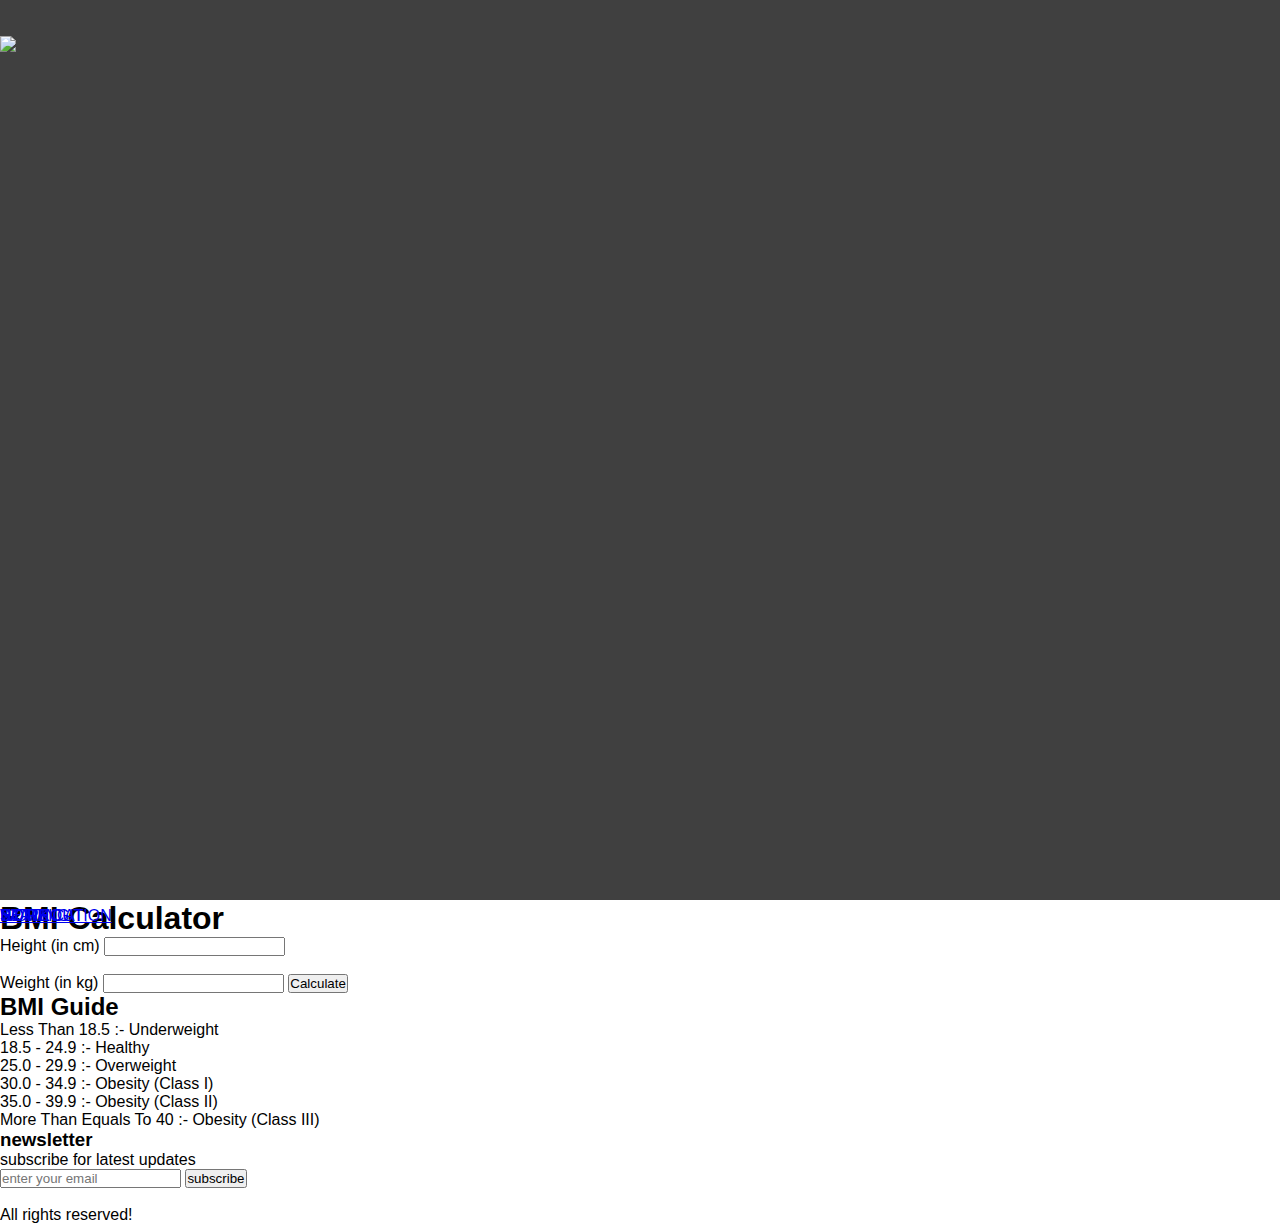
==== index.html @ 50d20cf7 "script" ====
<!DOCTYPE html>
<html lang="en">

  <head>

    <meta charset="UTF-8">
    <meta http-equiv="X-UA-Compatible" content="IE=edge">
    <meta name="viewport" content="width=device-width, initial-scale=1.0">
    <title>FITNESS ONE ON ONE</title>
    <link rel="stylesheet" href="style.css">

  </head>

  <body>

    <div class="header">

      <div class="navbar">
        <img src="logo.png" class="logo">
        <ul>
          <li><a href="#">HOME</a></li>
          <li><a href="#">WORKOUT</a></li>
          <li><a href="#">STATE</a></li>
          <li><a href="#">NOTIFICATION</a></li>
          <li><a href="#">SETTING</a></li>
        </ul>

      </div>

    </div>

    <div id="container">
      <h1>BMI Calculator</h1>
      Height (in cm)
      <input type="text" id="cm"><br /><br>
      Weight (in kg)
      <input type="text" id="kg">
      <button id="calculate">Calculate</button>
      <div id="result"></div>


      <div id="guide">
        <h2>BMI Guide</h2>
        <p>Less Than 18.5 :- Underweight</p>
        <p>18.5 - 24.9 :- Healthy</p>
        <p>25.0 - 29.9 :- Overweight</p>
        <p>30.0 - 34.9 :- Obesity (Class I)</p>
        <p>35.0 - 39.9 :- Obesity (Class II)</p>
        <p>More Than Equals To 40 :- Obesity (Class III)</p>
      </div>
    </div>

    <section>

      <div class="box">
        <h3>newsletter</h3>
        <p>subscribe for latest updates</p>
        <form action="">
          <input type="email" name="" class="email" placeholder="enter your email" id="">
          <input type="submit" value="subscribe" class="btn">
        </form>
      </div>


      <br>
      <div class="credit">All rights reserved! </div>
      </section>
      </body>
      </html>
---- style.css ----
* {
    margin: 0;
    padding: 0;
    font-family: Arial, Helvetica, sans-serif;
  }
  
  .header {
    width: 100%;
    height: 100vh;
    background-image: linear-gradient(rgba(0, 0, 0, 0.75), rgba(0, 0, 0, 0.75));
    url(images/image2.jpg);
    background-size: cover;
    background-position: center;
  }
  
  .navbar {
    width: 85;
    margin: auto;
    padding: 35px 0;
    display: flex;
    align-items: center;
    justify-content: space-between;
  }
  
  .logo {
    width: 120px;
    cursor: pointer;
  }
  
  .navbar ul li {
    list-style: none;
    display: inline-block;
    margin: 0 20px;
  }
  
  .navbar ul li a {
    content: '';
    height: 3px;
    width: 0;
    background: ;
    position: absolute;
    left: 0;
    bottom: -10px;
    transition: 0,5s;
  }
  
  .navbar ul li:hover::after{
      width: 100%;
  }
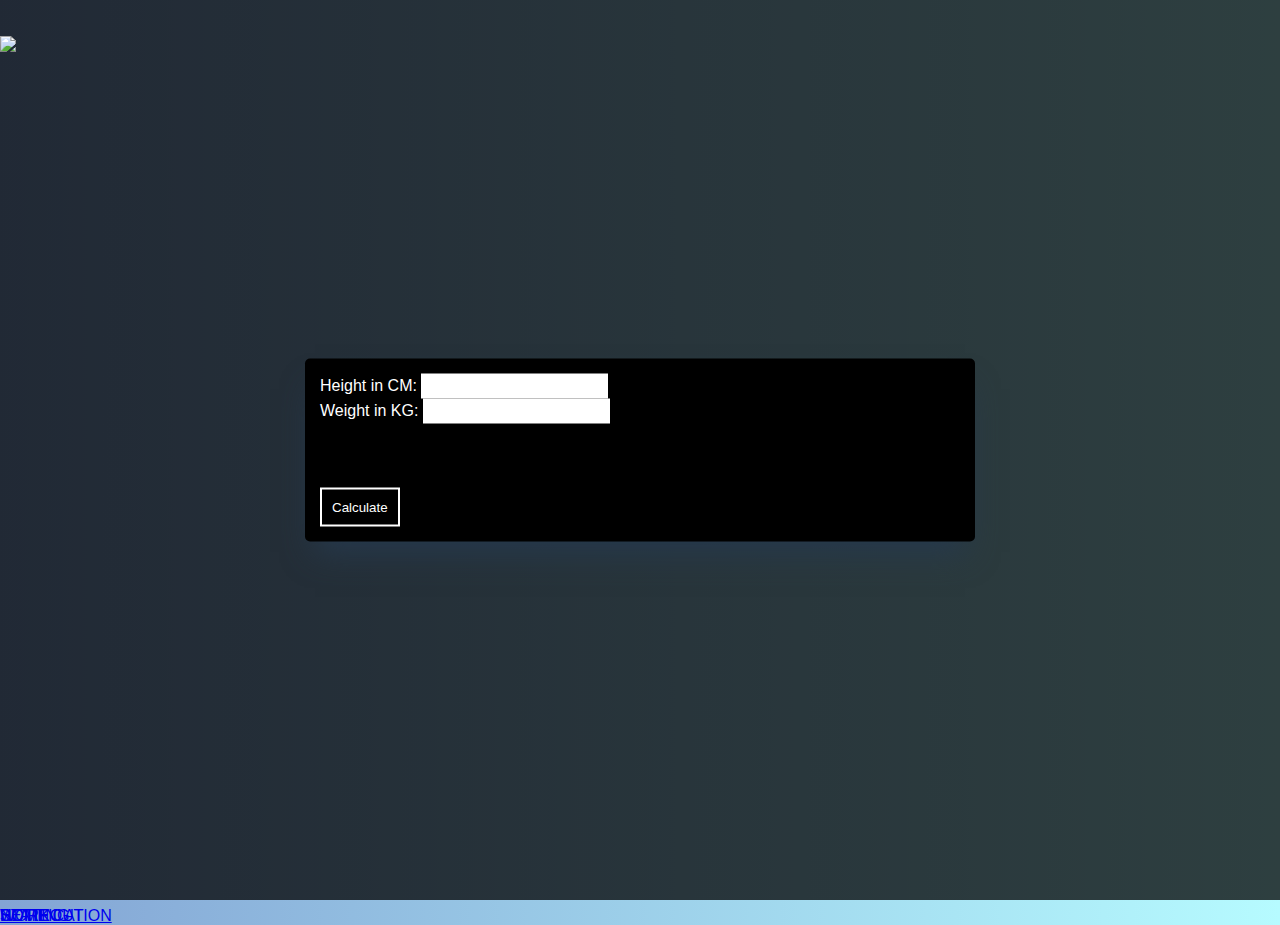
==== commit 44e14485: "script" ====
--- a/index.html
+++ b/index.html
@@ -6,9 +6,93 @@
     <meta charset="UTF-8">
     <meta http-equiv="X-UA-Compatible" content="IE=edge">
     <meta name="viewport" content="width=device-width, initial-scale=1.0">
+    <style>
+      * {
+    margin: 0;
+    padding: 0;
+    font-family: Arial, Helvetica, sans-serif;
+  }
+
+  .header {
+    width: 100%;
+    height: 100vh;
+    background-image: linear-gradient(rgba(0, 0, 0, 0.75), rgba(0, 0, 0, 0.75)); url(images/image2.png);
+    background-size: cover;
+    background-position: center;
+  }
+  
+  .navbar {
+    width: 85;
+    margin: auto;
+    padding: 35px 0;
+    display: flex;
+    align-items: center;
+    justify-content: space-between;
+  }
+  
+  .logo {
+    width: 120px;
+    cursor: pointer;
+  }
+  
+  .navbar ul li {
+    list-style: none;
+    display: inline-block;
+    margin: 0 20px;
+  }
+  
+  .navbar ul li a {
+    content: '';
+    height: 3px;
+    width: 0;
+    background: ;
+    position: absolute;
+    left: 0;
+    bottom: -10px;
+    transition: 0,5s;
+  }
+  
+  .navbar ul li:hover::after{
+      width: 100%;
+  }
+
+  body{
+    color: white;
+    font-family: Arial, Helvetica, sans-serif;
+    background: linear-gradient(to right, #83a4d4, #b6fbff);
+}
+span{
+    color: red;
+}
+.wrapper{
+    position: absolute;
+    top: 50%;
+    left: 50%;
+    transform:translate(-50%, -50%);
+    padding: 15px;
+    width: 50%;
+    background: black;
+    border-radius: 5px;
+    box-shadow: rgb(38, 57, 77) 0px 20px 30px -10px;
+}
+input{
+    outline: none;
+    border: none;
+    padding: 5px;
+}
+button{
+    color: white;
+    padding: 10px;
+    border: 2px solid white;
+    background: black;
+    display: block;
+    margin-top: 10%;
+    cursor: pointer;
+}
+    </style>
+
     <title>FITNESS ONE ON ONE</title>
-    <link rel="stylesheet" href="style.css">
-
+    <script src="script.js" defer></script>
   </head>
 
   <body>
@@ -16,7 +100,7 @@
     <div class="header">
 
       <div class="navbar">
-        <img src="logo.png" class="logo">
+        <img src="images/logo.png" class="logo">
         <ul>
           <li><a href="#">HOME</a></li>
           <li><a href="#">WORKOUT</a></li>
@@ -25,45 +109,18 @@
           <li><a href="#">SETTING</a></li>
         </ul>
 
-      </div>
-
-    </div>
-
-    <div id="container">
-      <h1>BMI Calculator</h1>
-      Height (in cm)
-      <input type="text" id="cm"><br /><br>
-      Weight (in kg)
-      <input type="text" id="kg">
-      <button id="calculate">Calculate</button>
-      <div id="result"></div>
-
-
-      <div id="guide">
-        <h2>BMI Guide</h2>
-        <p>Less Than 18.5 :- Underweight</p>
-        <p>18.5 - 24.9 :- Healthy</p>
-        <p>25.0 - 29.9 :- Overweight</p>
-        <p>30.0 - 34.9 :- Obesity (Class I)</p>
-        <p>35.0 - 39.9 :- Obesity (Class II)</p>
-        <p>More Than Equals To 40 :- Obesity (Class III)</p>
+        <div class="wrapper">
+          <p>Height in CM:
+              <input type="text" id="height"><br><span id="height_error"></span>
+          </p>
+  
+          <p>Weight in KG:
+              <input type="text" id="weight"><br><span id="weight_error"></span>
+          </p>
+  
+          <button id="btn">Calculate</button>
+          <p id="output"></p>
       </div>
     </div>
-
-    <section>
-
-      <div class="box">
-        <h3>newsletter</h3>
-        <p>subscribe for latest updates</p>
-        <form action="">
-          <input type="email" name="" class="email" placeholder="enter your email" id="">
-          <input type="submit" value="subscribe" class="btn">
-        </form>
-      </div>
-
-
-      <br>
-      <div class="credit">All rights reserved! </div>
-      </section>
       </body>
       </html>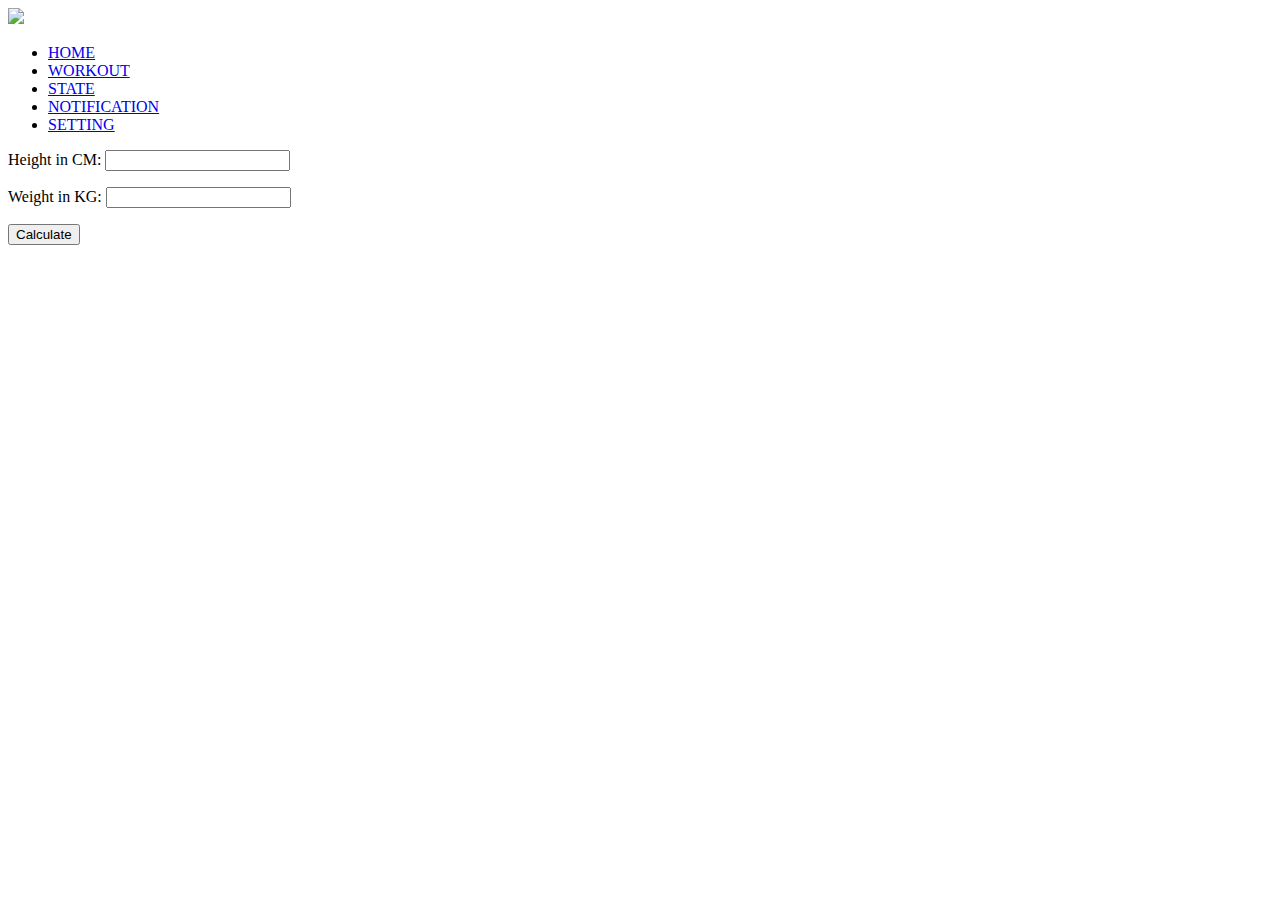
==== commit f0fd53da: "images" ====
--- a/index.html
+++ b/index.html
@@ -7,88 +7,7 @@
     <meta http-equiv="X-UA-Compatible" content="IE=edge">
     <meta name="viewport" content="width=device-width, initial-scale=1.0">
     <style>
-      * {
-    margin: 0;
-    padding: 0;
-    font-family: Arial, Helvetica, sans-serif;
-  }
-
-  .header {
-    width: 100%;
-    height: 100vh;
-    background-image: linear-gradient(rgba(0, 0, 0, 0.75), rgba(0, 0, 0, 0.75)); url(images/image2.png);
-    background-size: cover;
-    background-position: center;
-  }
-  
-  .navbar {
-    width: 85;
-    margin: auto;
-    padding: 35px 0;
-    display: flex;
-    align-items: center;
-    justify-content: space-between;
-  }
-  
-  .logo {
-    width: 120px;
-    cursor: pointer;
-  }
-  
-  .navbar ul li {
-    list-style: none;
-    display: inline-block;
-    margin: 0 20px;
-  }
-  
-  .navbar ul li a {
-    content: '';
-    height: 3px;
-    width: 0;
-    background: ;
-    position: absolute;
-    left: 0;
-    bottom: -10px;
-    transition: 0,5s;
-  }
-  
-  .navbar ul li:hover::after{
-      width: 100%;
-  }
-
-  body{
-    color: white;
-    font-family: Arial, Helvetica, sans-serif;
-    background: linear-gradient(to right, #83a4d4, #b6fbff);
-}
-span{
-    color: red;
-}
-.wrapper{
-    position: absolute;
-    top: 50%;
-    left: 50%;
-    transform:translate(-50%, -50%);
-    padding: 15px;
-    width: 50%;
-    background: black;
-    border-radius: 5px;
-    box-shadow: rgb(38, 57, 77) 0px 20px 30px -10px;
-}
-input{
-    outline: none;
-    border: none;
-    padding: 5px;
-}
-button{
-    color: white;
-    padding: 10px;
-    border: 2px solid white;
-    background: black;
-    display: block;
-    margin-top: 10%;
-    cursor: pointer;
-}
+     
     </style>
 
     <title>FITNESS ONE ON ONE</title>
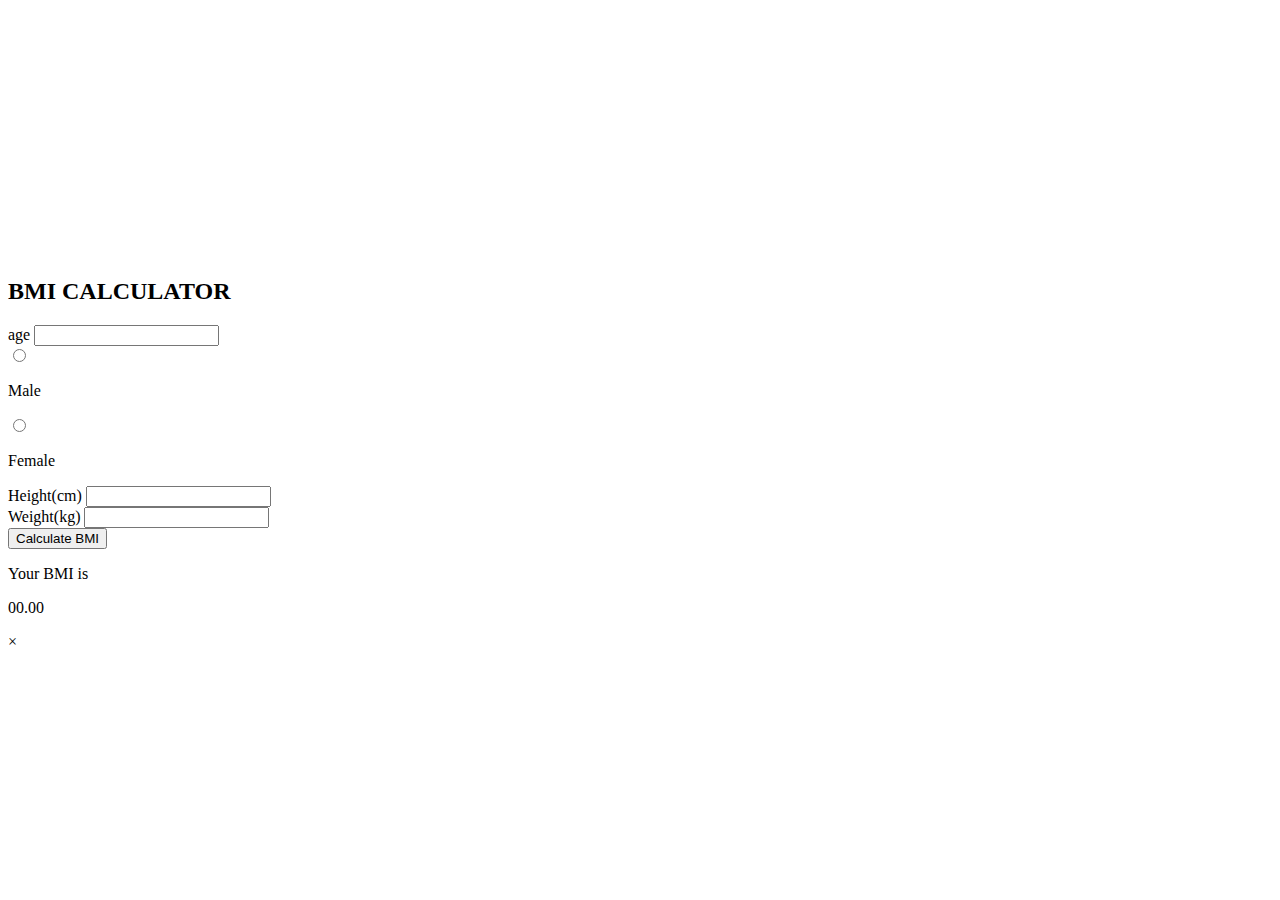
==== commit 1019a586: "final project" ====
--- a/index.html
+++ b/index.html
@@ -7,39 +7,147 @@
     <meta http-equiv="X-UA-Compatible" content="IE=edge">
     <meta name="viewport" content="width=device-width, initial-scale=1.0">
     <style>
-     
+body
+      {
+        background-image: url(https://th.bing.com/th/id/OIP.I7d2smOUfay7aOFMH_PdAgHaFj?w=251&h=188&c=7&r=0&o=5&dpr=1.5&pid=1.7);
+        background-attachment: fixed;
+        background-repeat: no-repeat;
+        background-size: cover;
+      }
+
+      .header p {
+
+        font-size: xx-large;
+        font-weight: bolder;
+        color: #fff;
+      }
+
+      .navbar{
+
+        width: 85;
+        margin: auto;
+        display: flex;
+        padding: 35px 0;
+        align-items: center;
+        justify-content: center;
+      }
+
+      .navbar ul li {
+        list-style: none;
+        display: inline-block;
+        margin: 0 20px;
+      }
+
+      .navbar ul li a {
+
+        color: #fff;
+        font-size: small;
+        font-weight: bold;
+        content: 0;
+        height: 3px;
+        background: ;
+        position: relative;
+        top: -100px;
+        transition: 0,5s;
+      }
+
+      .navbar ul li:hover::after {
+
+        width: 100%;
+      }
     </style>
-
     <title>FITNESS ONE ON ONE</title>
-    <script src="script.js" defer></script>
   </head>
 
   <body>
+    <!-- header section of our code  -->
 
-    <div class="header">
+    <!-- links and logo will be found here-->
 
+    <div class="header"> 
+      <p>FITNESS ONE<br> ON ONE</p>
       <div class="navbar">
-        <img src="images/logo.png" class="logo">
+        
         <ul>
-          <li><a href="#">HOME</a></li>
-          <li><a href="#">WORKOUT</a></li>
+          <li><a class="active" href="index.html">HOME</a></li>
+          <li><a href="workout.html">WORKOUT</a></li>
           <li><a href="#">STATE</a></li>
           <li><a href="#">NOTIFICATION</a></li>
           <li><a href="#">SETTING</a></li>
         </ul>
-
-        <div class="wrapper">
-          <p>Height in CM:
-              <input type="text" id="height"><br><span id="height_error"></span>
-          </p>
-  
-          <p>Weight in KG:
-              <input type="text" id="weight"><br><span id="weight_error"></span>
-          </p>
-  
-          <button id="btn">Calculate</button>
-          <p id="output"></p>
       </div>
     </div>
-      </body>
-      </html>+
+    <!-- this is the body of page-->
+
+    <!-- this is where you will find the BMI-->
+
+    <div class="container">
+      <div class="box">
+        <h2>BMI CALCULATOR</h2>
+      <div class="content">
+
+        <div class="input">
+          <label for="height">age</label>
+          <input type="text" class="text input" id="age" autocomplete="off" required>
+        </div>
+
+        <div class="gender">
+
+          <label class="container">
+            <input type="radio" name="radio" id="m"><p class="text">Male</p>
+            <span class="checkmark"></span>
+          </label>
+
+          <label class="container">
+            <input type="radio" name="radio" id="f"><p class="text">Female</p>
+            <span class="checkmark"></span>
+          </label>
+
+        </div>
+
+      </div>
+
+      <div class="containerHW">
+      <div class="inputH">
+        <label for="height">Height(cm)</label>
+        <input type="number" id="height" required>
+      </div>
+
+      <div class="inputW">
+        <label for="weight">Weight(kg)</label>
+        <input type="number" id="weight" required>
+      </div>
+    </div>
+
+      <button class="calculate" id="submit" onclick="calculate();">Calculate BMI</button>
+    </div>
+    <div class="result">
+      <p>Your BMI is</p>
+      <div id="result">00.00</div>
+      <p class="comment"></p>
+    </div>
+  
+
+
+  </div>
+</div>
+
+<!-- The Modal -->
+<div id="myModal" class="modal">
+<!-- Modal content -->
+<div class="modal-content">
+<span class="close">&times;</span>
+<p id="modalText"></p>
+</div></div>
+
+
+
+
+<script src="script.js"></script>
+
+      </div>
+      </div>
+    </div>
+  </body>
+</html>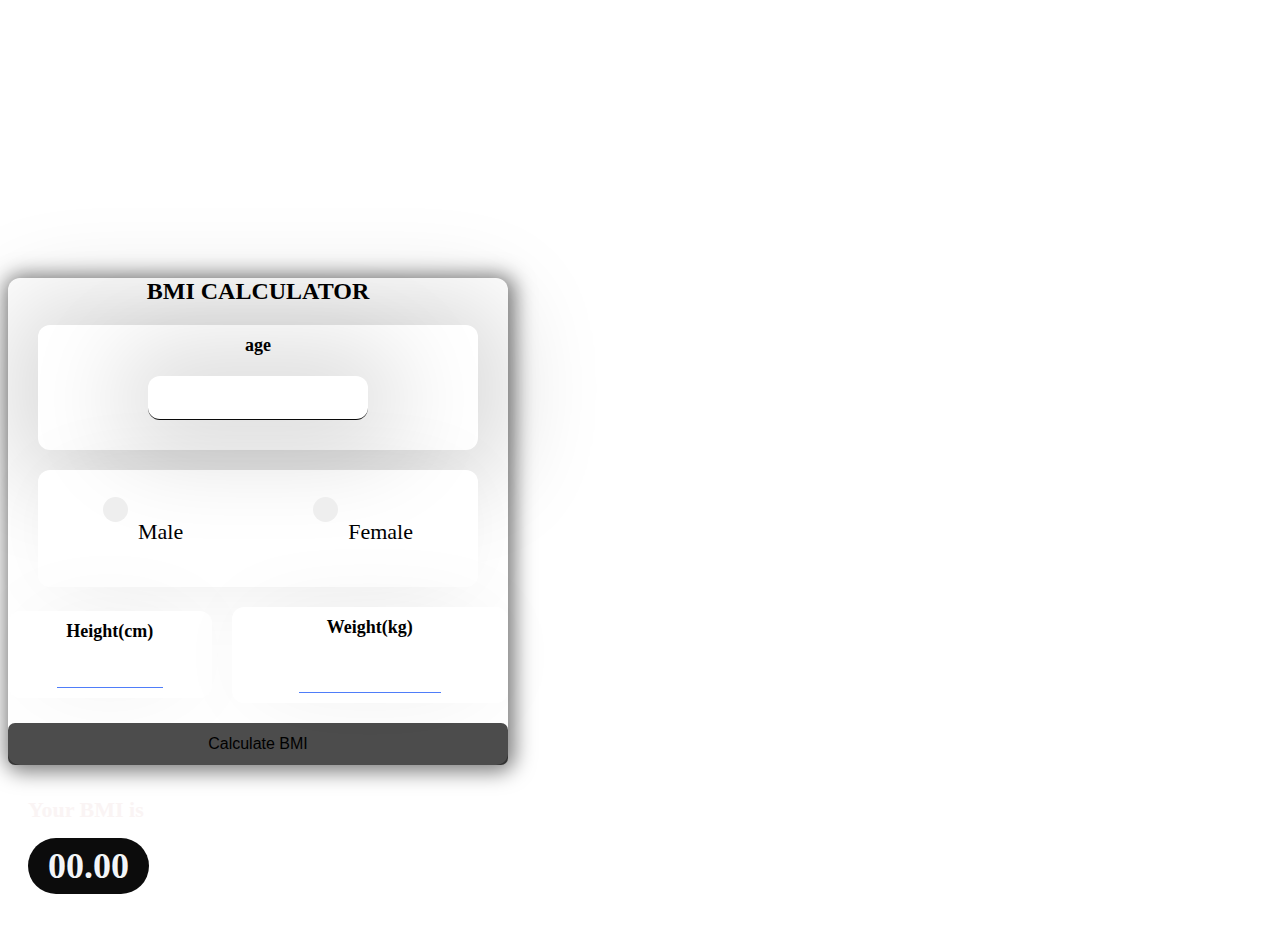
==== commit 4807c00a: "final project" ====
--- a/index.html
+++ b/index.html
@@ -7,55 +7,15 @@
     <meta http-equiv="X-UA-Compatible" content="IE=edge">
     <meta name="viewport" content="width=device-width, initial-scale=1.0">
     <style>
-body
-      {
+      body {
+        
         background-image: url(https://th.bing.com/th/id/OIP.I7d2smOUfay7aOFMH_PdAgHaFj?w=251&h=188&c=7&r=0&o=5&dpr=1.5&pid=1.7);
         background-attachment: fixed;
         background-repeat: no-repeat;
         background-size: cover;
       }
-
-      .header p {
-
-        font-size: xx-large;
-        font-weight: bolder;
-        color: #fff;
-      }
-
-      .navbar{
-
-        width: 85;
-        margin: auto;
-        display: flex;
-        padding: 35px 0;
-        align-items: center;
-        justify-content: center;
-      }
-
-      .navbar ul li {
-        list-style: none;
-        display: inline-block;
-        margin: 0 20px;
-      }
-
-      .navbar ul li a {
-
-        color: #fff;
-        font-size: small;
-        font-weight: bold;
-        content: 0;
-        height: 3px;
-        background: ;
-        position: relative;
-        top: -100px;
-        transition: 0,5s;
-      }
-
-      .navbar ul li:hover::after {
-
-        width: 100%;
-      }
     </style>
+    <link rel="stylesheet"  href="style.css">
     <title>FITNESS ONE ON ONE</title>
   </head>
 
@@ -133,17 +93,12 @@
   </div>
 </div>
 
-<!-- The Modal -->
 <div id="myModal" class="modal">
 <!-- Modal content -->
 <div class="modal-content">
 <span class="close">&times;</span>
 <p id="modalText"></p>
 </div></div>
-
-
-
-
 <script src="script.js"></script>
 
       </div>
--- a/style.css
+++ b/style.css
@@ -0,0 +1,399 @@
+.header p {
+
+    font-size: xx-large;
+    font-weight: bolder;
+    color: #fff;
+  }
+
+  .navbar{
+
+    width: 85;
+    margin: auto;
+    display: flex;
+    padding: 35px 0;
+    align-items: center;
+    justify-content: center;
+  }
+
+  .navbar ul li {
+    list-style: none;
+    display: inline-block;
+    margin: 0 20px;
+  }
+
+  .navbar ul li a {
+
+    color: #fff;
+    font-size: small;
+    font-weight: bold;
+    content: 0;
+    height: 3px;
+    background: ;
+    position: relative;
+    top: -100px;
+    transition: 0,5s;
+  }
+
+  .navbar ul li:hover::after {
+
+    width: 100%;
+  }
+
+  /* 
+.container {
+min-width: 250px;
+} */
+
+.box {
+width: 500px;
+background: #fff;
+border-radius: 12px;
+text-align: center;
+box-shadow: 2px 2px 20px 5px rgba(0,0,0,0.5);
+
+}
+
+
+h1 {
+color: rgb(0, 0, 0, 0.7);
+font-weight: bold;
+font-size: 36px;
+padding: 30px 0;
+
+}
+
+
+
+.content {
+    padding: 0 30px;
+    
+}
+
+.input {
+    background: #fff;
+    box-shadow: 1px 1px 95px 30px rgba(0, 0, 0, 0.15);
+    border-radius: 12px;
+    padding: 10px 0;
+    margin-bottom: 20px;
+}
+
+
+.input label {
+    display: block;
+    font-size: 18px;
+    font-weight: 600;
+    color: #000;
+    margin-bottom: 20px;
+}
+.input input {
+    outline: none;
+    border: none;
+    border-bottom: 1px solid #090909;
+    width: 50%;
+    text-align: center;
+    font-size: 20px;
+    font-family: "Nunito", sans-serif;
+}
+
+
+
+.inputW {
+    background: #fff;
+    box-shadow: 0px 0px 95px -30px rgba(0, 0, 0, 0.15);
+    border-radius: 12px;
+    padding: 10px 0;
+    margin-bottom: 20px;
+}
+
+
+.inputW label {
+    display: block;
+    font-size: 18px;
+    font-weight: 600;
+    color: #000;
+    margin-bottom: 20px;
+}
+.inputW input {
+    outline: none;
+    border: none;
+    border-bottom: 1px solid #4f7df9;
+    width: 50%;
+    text-align: center;
+    font-size: 28px;
+    font-family: "Nunito", sans-serif;
+}
+
+.inputH {
+    background: #fff;
+    box-shadow: 0px 0px 95px -30px rgba(0, 0, 0, 0.15);
+    border-radius: 12px;
+    padding: 10px 0;
+    margin-bottom: 20px;
+    margin-right: 20px;
+}
+
+
+.inputH label {
+    display: block;
+    font-size: 18px;
+    font-weight: 600;
+    color: #000;
+    margin-bottom: 20px;
+}
+.inputH input {
+    outline: none;
+    border: none;
+    border-bottom: 1px solid #4f7df9;
+    width: 50%;
+    text-align: center;
+    font-size: 20px;
+    font-family: "Nunito", sans-serif;
+}
+
+
+button.calculate {
+cursor: pointer;
+font-family: "Nunito", sans-serif;
+color: rgb(0, 0, 0);
+background: rgb(0, 0, 0, 0.7);
+font-size: 16px;
+border-radius: 7px;
+padding: 12px 0;
+width: 100%;
+outline: none;
+border: none;
+transition: all 0.5s;
+}
+button.calculate:hover {
+background: #000208;
+}
+
+
+
+.result {
+padding: 10px 20px;
+}
+.result p {
+font-weight: 600;
+font-size: 22px;
+color: rgb(250, 244, 244);
+margin-bottom: 15px;
+}
+.result #result {
+font-size: 36px;
+font-weight: 900;
+color: #f3f5f8;
+background-color: #0c0c0c;
+display: inline-block;
+padding: 7px 20px;
+border-radius: 55px;
+margin-bottom: 25px;
+}
+#comment {
+color: #4f7df9;
+font-weight: 800;
+}
+
+.comment {
+display: none;
+border: dashed 1px;
+border-radius: 7px;
+padding: 5px;
+}
+
+.footer {
+display: flex;
+justify-content: start;
+align-items: center;
+padding: 10px 15px
+}
+
+.footer-text {
+text-decoration: none;
+color: rgba(40, 40, 40, 0.8);
+font-family: 'Poppins', sans-serif;
+font-weight: 200;
+font-size: 14px;
+transition: all 0.5;
+}
+
+.footer-text:hover {
+color: rgba(40, 40, 40, 1);
+}
+
+.gender {
+display: flex;
+justify-content: space-around;
+align-items: center;
+align-content: center;
+background: #fff;
+box-shadow: 0px 0px 95px -30px rgba(0, 0, 0, 0.15);
+border-radius: 12px;
+padding: 20px 0;
+margin-bottom: 20px;
+}
+
+/* Style for Radio */
+.gender .container {
+display: block;
+position: relative;
+padding-left: 35px;
+/* margin-bottom: 12px; */
+margin-top: 7px;
+cursor: pointer;
+font-size: 22px;
+-webkit-user-select: none;
+-moz-user-select: none;
+-ms-user-select: none;
+user-select: none;
+}
+
+/* Hide the browser's default radio button */
+.gender .container input {
+position: absolute;
+opacity: 0;
+cursor: pointer;
+}
+
+/* Create a custom radio button */
+.checkmark {
+position: absolute;
+top: 0;
+left: 0;
+height: 25px;
+width: 25px;
+background-color: #eee;
+border-radius: 50%;
+}
+
+/* On mouse-over, add a grey background color */
+.gender .container:hover input ~ .checkmark {
+background-color: #ccc;
+}
+
+/* When the radio button is checked, add a blue background */
+.gender .container input:checked ~ .checkmark {
+background-color: #0b0b0b;
+}
+
+/* Create the indicator (the dot/circle - hidden when not checked) */
+.checkmark:after {
+content: "";
+position: absolute;
+display: none;
+}
+
+/* Show the indicator (dot/circle) when checked */
+.gender .container input:checked ~ .checkmark:after {
+display: block;
+}
+
+/* Style the indicator (dot/circle) */
+.gender .container .checkmark:after {
+   top: 9px;
+  left: 9px;
+  width: 8px;
+  height: 8px;
+  border-radius: 50%;
+  background: white;
+}
+/* END Style for Radio */
+
+.containerHW {
+display: flex;
+justify-content: space-around;
+align-items: center;
+}
+
+
+
+
+
+/* The Modal (background) */
+.modal {
+display: none; /* Hidden by default */
+position: fixed; /* Stay in place */
+z-index: 1; /* Sit on top */
+padding-top: 100px; /* Location of the box */
+left: 0;
+top: 0;
+width: 100%; /* Full width */
+height: 100%; /* Full height */
+overflow: auto; /* Enable scroll if needed */
+
+}
+
+/* Modal Content */
+.modal-content {
+background-color: #fefefe;
+margin: auto;
+padding: 20px;
+border: 1px solid #888;
+width: 600px;
+border-radius: 10px;
+box-shadow: #393c76 -1px 2px 2px 1px;
+}
+
+#modalText {
+padding-top: 8px;
+padding-right: 5px;
+font-size: 18px;
+font-family: 'Poppins', sans-serif;
+color: rgb(24, 23, 23);
+}
+
+.modal-wrong {
+border: 2px solid red;
+}
+
+.modal-correct {
+border: 2px solid green;
+}
+
+/* The Close Button */
+.close {
+color: #aaaaaa;
+float: right;
+font-size: 28px;
+font-weight: bold;
+cursor: pointer;
+transition: all 0.3s;
+}
+
+.close:hover {
+color: #d41111; 
+}
+
+@media (max-width: 1000px){
+
+
+.box {
+    width: 340px;
+}
+
+
+
+
+.input label {
+
+    font-size: 14px;
+}
+
+.inputH label, .inputW label {
+    font-size: 12px;
+}
+
+
+.input input, .inputH input, .inputW input{
+    font-size: 24px;
+}
+
+
+.modal-content {
+
+  width: 380px;
+}
+
+
+
+}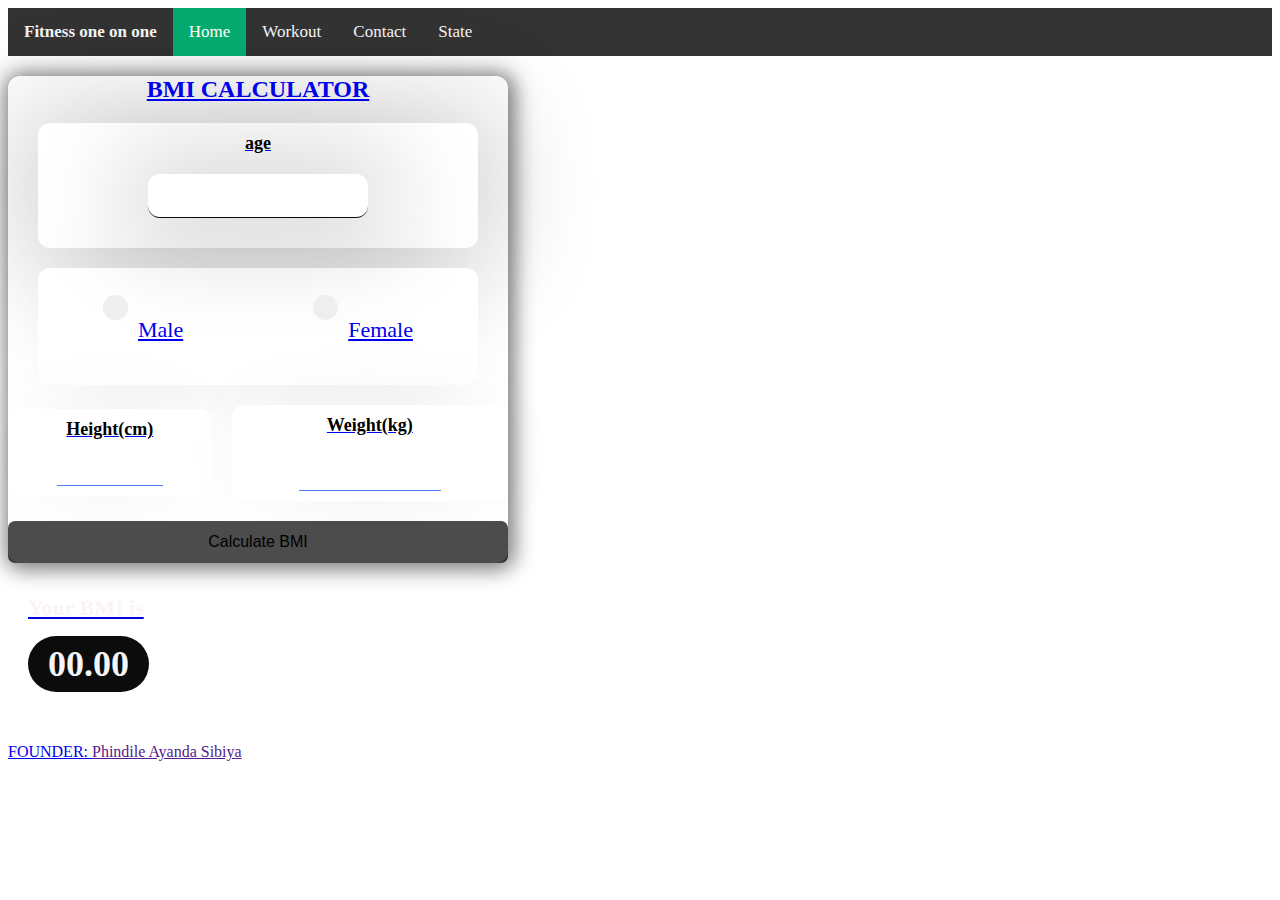
==== commit 6f62a16a: "capsule project" ====
--- a/index.html
+++ b/index.html
@@ -1,44 +1,43 @@
 <!DOCTYPE html>
-<html lang="en">
+<html>
+<head>
+<title>FITNESS ONE ON ONE</title>
+<meta charset="UTF-8">
+<meta name="viewport" content="width=device-width, initial-scale=1">
+<link rel="stylesheet" href="style.css">
+</head>
+<body>
 
-  <head>
+<header>
+<!-- Navbar (sit on top) -->
+<div class="header">
+  <div class="Navbar">
+    <div class="topnav">
+      <a><b>Fitness one on one</b></a>
+      <a class="active" href="#home">Home</a>
+      <a href="#workout">Workout</a>
+      <a href="#contact">Contact</a>
+      <a href="#state">State</a>
+      <a href="javascript:void(0);" class="icon" onclick="myFunction()">
+    </div>
+  </div>
 
-    <meta charset="UTF-8">
-    <meta http-equiv="X-UA-Compatible" content="IE=edge">
-    <meta name="viewport" content="width=device-width, initial-scale=1.0">
-    <style>
-      body {
-        
-        background-image: url(https://th.bing.com/th/id/OIP.I7d2smOUfay7aOFMH_PdAgHaFj?w=251&h=188&c=7&r=0&o=5&dpr=1.5&pid=1.7);
-        background-attachment: fixed;
-        background-repeat: no-repeat;
-        background-size: cover;
-      }
-    </style>
-    <link rel="stylesheet"  href="style.css">
-    <title>FITNESS ONE ON ONE</title>
-  </head>
+  <script>
+function myFunction() {
+  var x = document.getElementById("myTopnav");
+  if (x.className === "topnav") {
+    x.className += " responsive";
+  } else {
+    x.className = "topnav";
+  }
+}
+</script>
 
-  <body>
-    <!-- header section of our code  -->
+</div>
+</header>
 
-    <!-- links and logo will be found here-->
 
-    <div class="header"> 
-      <p>FITNESS ONE<br> ON ONE</p>
-      <div class="navbar">
-        
-        <ul>
-          <li><a class="active" href="index.html">HOME</a></li>
-          <li><a href="workout.html">WORKOUT</a></li>
-          <li><a href="#">STATE</a></li>
-          <li><a href="#">NOTIFICATION</a></li>
-          <li><a href="#">SETTING</a></li>
-        </ul>
-      </div>
-    </div>
-
-    <!-- this is the body of page-->
+ <!-- this is the body of page-->
 
     <!-- this is where you will find the BMI-->
 
@@ -99,10 +98,11 @@
 <span class="close">&times;</span>
 <p id="modalText"></p>
 </div></div>
-<script src="script.js"></script>
 
-      </div>
-      </div>
-    </div>
-  </body>
-</html>+<!-- Footer -->
+<footer class="w3-center w3-black w3-padding-16">
+  <p>FOUNDER: <a href="" title="W3.CSS" target="_blank" class="w3-hover-text-green">Phindile Ayanda Sibiya</a></p>
+</footer>
+
+</body>
+</html>  --- a/style.css
+++ b/style.css
@@ -1,45 +1,45 @@
-.header p {
-
-    font-size: xx-large;
-    font-weight: bolder;
-    color: #fff;
+body {
+        
+    background-image: url(https://th.bing.com/th/id/OIP.I7d2smOUfay7aOFMH_PdAgHaFj?w=251&h=188&c=7&r=0&o=5&dpr=1.5&pid=1.7);
+    background-attachment: fixed;
+    background-repeat: no-repeat;
+    background-size: cover;
   }
 
-  .navbar{
-
-    width: 85;
-    margin: auto;
-    display: flex;
-    padding: 35px 0;
-    align-items: center;
-    justify-content: center;
-  }
-
-  .navbar ul li {
-    list-style: none;
-    display: inline-block;
-    margin: 0 20px;
-  }
-
-  .navbar ul li a {
-
-    color: #fff;
-    font-size: small;
-    font-weight: bold;
-    content: 0;
-    height: 3px;
-    background: ;
-    position: relative;
-    top: -100px;
-    transition: 0,5s;
-  }
-
-  .navbar ul li:hover::after {
-
-    width: 100%;
-  }
-
-  /* 
+/* Add a black background color to the top navigation */
+.topnav {
+background-color: #333;
+overflow: hidden;
+}
+
+/* Style the links inside the navigation bar */
+.topnav a {
+float: left;
+color: #f2f2f2;
+text-align: center;
+padding: 14px 16px;
+text-decoration: none;
+font-size: 17px;
+}
+
+/* Change the color of links on hover */
+.topnav a:hover {
+background-color: #ddd;
+color: black;
+}
+
+/* Add a color to the active/current link */
+.topnav a.active {
+background-color: #04AA6D;
+color: white;
+}
+
+.navbar ul li:hover::after {
+
+width: 100%;
+}
+
+/* 
 .container {
 min-width: 250px;
 } */
@@ -65,89 +65,89 @@
 
 
 .content {
-    padding: 0 30px;
-    
+padding: 0 30px;
+
 }
 
 .input {
-    background: #fff;
-    box-shadow: 1px 1px 95px 30px rgba(0, 0, 0, 0.15);
-    border-radius: 12px;
-    padding: 10px 0;
-    margin-bottom: 20px;
+background: #fff;
+box-shadow: 1px 1px 95px 30px rgba(0, 0, 0, 0.15);
+border-radius: 12px;
+padding: 10px 0;
+margin-bottom: 20px;
 }
 
 
 .input label {
-    display: block;
-    font-size: 18px;
-    font-weight: 600;
-    color: #000;
-    margin-bottom: 20px;
+display: block;
+font-size: 18px;
+font-weight: 600;
+color: #000;
+margin-bottom: 20px;
 }
 .input input {
-    outline: none;
-    border: none;
-    border-bottom: 1px solid #090909;
-    width: 50%;
-    text-align: center;
-    font-size: 20px;
-    font-family: "Nunito", sans-serif;
+outline: none;
+border: none;
+border-bottom: 1px solid #090909;
+width: 50%;
+text-align: center;
+font-size: 20px;
+font-family: "Nunito", sans-serif;
 }
 
 
 
 .inputW {
-    background: #fff;
-    box-shadow: 0px 0px 95px -30px rgba(0, 0, 0, 0.15);
-    border-radius: 12px;
-    padding: 10px 0;
-    margin-bottom: 20px;
+background: #fff;
+box-shadow: 0px 0px 95px -30px rgba(0, 0, 0, 0.15);
+border-radius: 12px;
+padding: 10px 0;
+margin-bottom: 20px;
 }
 
 
 .inputW label {
-    display: block;
-    font-size: 18px;
-    font-weight: 600;
-    color: #000;
-    margin-bottom: 20px;
+display: block;
+font-size: 18px;
+font-weight: 600;
+color: #000;
+margin-bottom: 20px;
 }
 .inputW input {
-    outline: none;
-    border: none;
-    border-bottom: 1px solid #4f7df9;
-    width: 50%;
-    text-align: center;
-    font-size: 28px;
-    font-family: "Nunito", sans-serif;
+outline: none;
+border: none;
+border-bottom: 1px solid #4f7df9;
+width: 50%;
+text-align: center;
+font-size: 28px;
+font-family: "Nunito", sans-serif;
 }
 
 .inputH {
-    background: #fff;
-    box-shadow: 0px 0px 95px -30px rgba(0, 0, 0, 0.15);
-    border-radius: 12px;
-    padding: 10px 0;
-    margin-bottom: 20px;
-    margin-right: 20px;
+background: #fff;
+box-shadow: 0px 0px 95px -30px rgba(0, 0, 0, 0.15);
+border-radius: 12px;
+padding: 10px 0;
+margin-bottom: 20px;
+margin-right: 20px;
 }
 
 
 .inputH label {
-    display: block;
-    font-size: 18px;
-    font-weight: 600;
-    color: #000;
-    margin-bottom: 20px;
+display: block;
+font-size: 18px;
+font-weight: 600;
+color: #000;
+margin-bottom: 20px;
 }
 .inputH input {
-    outline: none;
-    border: none;
-    border-bottom: 1px solid #4f7df9;
-    width: 50%;
-    text-align: center;
-    font-size: 20px;
-    font-family: "Nunito", sans-serif;
+outline: none;
+border: none;
+border-bottom: 1px solid #4f7df9;
+width: 50%;
+text-align: center;
+font-size: 20px;
+font-family: "Nunito", sans-serif;
 }
 
 
@@ -290,12 +290,12 @@
 
 /* Style the indicator (dot/circle) */
 .gender .container .checkmark:after {
-   top: 9px;
-  left: 9px;
-  width: 8px;
-  height: 8px;
-  border-radius: 50%;
-  background: white;
+top: 9px;
+left: 9px;
+width: 8px;
+height: 8px;
+border-radius: 50%;
+background: white;
 }
 /* END Style for Radio */
 
@@ -347,7 +347,7 @@
 }
 
 .modal-correct {
-border: 2px solid green;
+border: 2px solid blue;
 }
 
 /* The Close Button */
@@ -368,7 +368,7 @@
 
 
 .box {
-    width: 340px;
+width: 340px;
 }
 
 
@@ -376,22 +376,22 @@
 
 .input label {
 
-    font-size: 14px;
+font-size: 14px;
 }
 
 .inputH label, .inputW label {
-    font-size: 12px;
+font-size: 12px;
 }
 
 
 .input input, .inputH input, .inputW input{
-    font-size: 24px;
+font-size: 24px;
 }
 
 
 .modal-content {
 
-  width: 380px;
+width: 380px;
 }
 
 
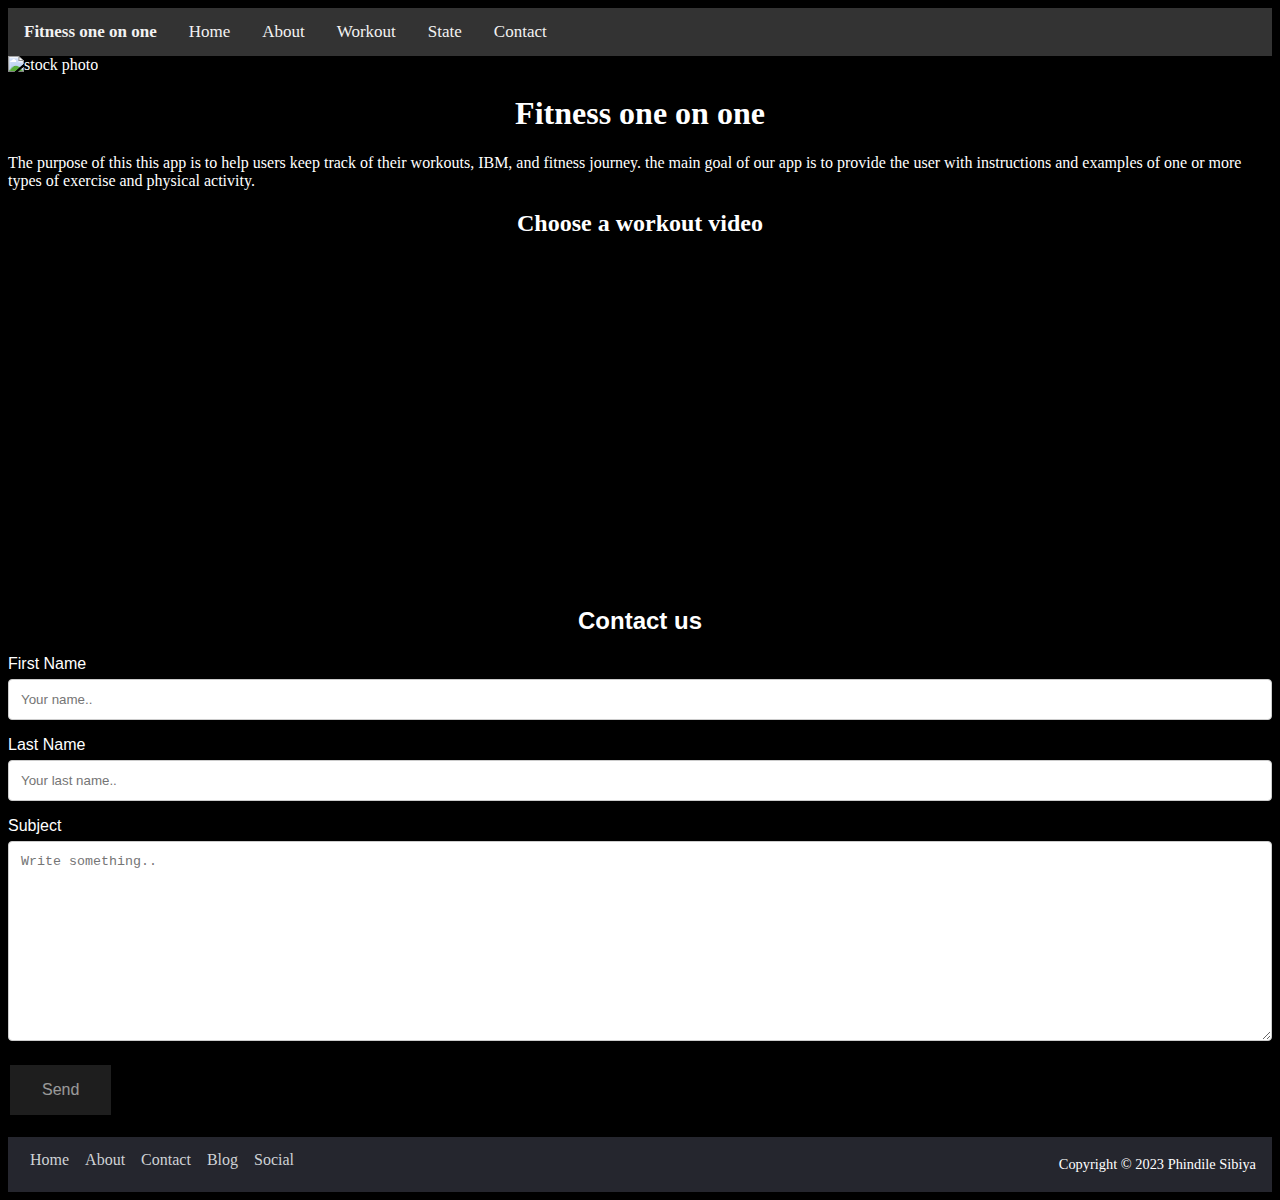
==== commit 79d6187f: "final project" ====
--- a/index.html
+++ b/index.html
@@ -1,108 +1,103 @@
 <!DOCTYPE html>
 <html>
-<head>
-<title>FITNESS ONE ON ONE</title>
-<meta charset="UTF-8">
-<meta name="viewport" content="width=device-width, initial-scale=1">
-<link rel="stylesheet" href="style.css">
-</head>
-<body>
+  <head>
+    <meta charset="UTF-8">
+    <meta name="viewpoint" content="width=device-width, initial-scale=1">
+    <title>Fitness one on one</title>
+    <link rel="stylesheet" href="style.css">
+  </head>
+  <body>
+    <header>
+      <!-- This is were the header goes -->
 
-<header>
-<!-- Navbar (sit on top) -->
-<div class="header">
-  <div class="Navbar">
-    <div class="topnav">
+      <!-- Navigation bar -->
+
+      <div class="navbar">
+      <div class="topnav">
       <a><b>Fitness one on one</b></a>
-      <a class="active" href="#home">Home</a>
+      <a href="#home">Home</a>
+      <a href="#about">About</a>
       <a href="#workout">Workout</a>
+      <a href="#state">State</a>
       <a href="#contact">Contact</a>
-      <a href="#state">State</a>
-      <a href="javascript:void(0);" class="icon" onclick="myFunction()">
-    </div>
-  </div>
-
-  <script>
-function myFunction() {
-  var x = document.getElementById("myTopnav");
-  if (x.className === "topnav") {
-    x.className += " responsive";
-  } else {
-    x.className = "topnav";
-  }
-}
-</script>
-
-</div>
-</header>
-
-
- <!-- this is the body of page-->
-
-    <!-- this is where you will find the BMI-->
-
-    <div class="container">
-      <div class="box">
-        <h2>BMI CALCULATOR</h2>
-      <div class="content">
-
-        <div class="input">
-          <label for="height">age</label>
-          <input type="text" class="text input" id="age" autocomplete="off" required>
-        </div>
-
-        <div class="gender">
-
-          <label class="container">
-            <input type="radio" name="radio" id="m"><p class="text">Male</p>
-            <span class="checkmark"></span>
-          </label>
-
-          <label class="container">
-            <input type="radio" name="radio" id="f"><p class="text">Female</p>
-            <span class="checkmark"></span>
-          </label>
-
-        </div>
-
-      </div>
-
-      <div class="containerHW">
-      <div class="inputH">
-        <label for="height">Height(cm)</label>
-        <input type="number" id="height" required>
-      </div>
-
-      <div class="inputW">
-        <label for="weight">Weight(kg)</label>
-        <input type="number" id="weight" required>
       </div>
     </div>
+    </header>
+    
+    <!-- where my website starts -->
 
-      <button class="calculate" id="submit" onclick="calculate();">Calculate BMI</button>
+    <!-- content -->
+
+    <!-- home -->
+
+    <img src="https://th.bing.com/th/id/OIP.I7d2smOUfay7aOFMH_PdAgHaFj?w=251&h=188&c=7&r=0&o=5&dpr=1.5&pid=1.7" alt="stock photo" style="width:100%">
+
+    <div id="home" class="myhome">
+      
     </div>
-    <div class="result">
-      <p>Your BMI is</p>
-      <div id="result">00.00</div>
-      <p class="comment"></p>
+
+    <!-- about -->
+
+    <div id="about" class="myabout">
+      <h1 style="text-align:center;">Fitness one on one </h1>
+      <p>The purpose of this this app is to help users keep track of their workouts, IBM, and fitness journey. the main goal of our app is to provide the user with instructions and examples of one or more types of exercise and physical activity.</p>
     </div>
-  
 
+    <!-- Workout -->
+
+    <div id="workout" class="myworkout">
+      <h2>Choose a workout video</h2>
+      <table>
+        <tr>
+          <td><iframe width="300" height="150" src="https://www.youtube.com/embed/jdKt8Wrl1rM?si=O4CM74Fjv5zQkRgh" title="YouTube video player" frameborder="0" allow="accelerometer; autoplay; clipboard-write; encrypted-media; gyroscope; picture-in-picture; web-share" allowfullscreen></iframe></td>
+          <td><iframe width="300" height="150" src="https://www.youtube.com/embed/3M9H6tmu2_w?si=_DHPYvqEIYf-iudM" title="YouTube video player" frameborder="0" allow="accelerometer; autoplay; clipboard-write; encrypted-media; gyroscope; picture-in-picture; web-share" allowfullscreen></iframe></td>
+          <td><iframe width="300" height="150" src="https://www.youtube.com/embed/d5ax6MR5xMY?si=niNYRsWF2o0ReDZr" title="YouTube video player" frameborder="0" allow="accelerometer; autoplay; clipboard-write; encrypted-media; gyroscope; picture-in-picture; web-share" allowfullscreen></iframe></td>
+        </tr>
+        <tr>
+          <td><iframe width="300" height="150" src="https://www.youtube.com/embed/pMoPke5xQ98?si=2CnQ37mvj1iV2k-g" title="YouTube video player" frameborder="0" allow="accelerometer; autoplay; clipboard-write; encrypted-media; gyroscope; picture-in-picture; web-share" allowfullscreen></iframe></td>
+          <td><iframe width="300" height="150" src="https://www.youtube.com/embed/o2bOFYAGvaU?si=0--lpbeUKZf8Ls2y" title="YouTube video player" frameborder="0" allow="accelerometer; autoplay; clipboard-write; encrypted-media; gyroscope; picture-in-picture; web-share" allowfullscreen></iframe></td>
+          <td><iframe width="300" height="150" src="https://www.youtube.com/embed/FS8fk0tAm9Y?si=ztD7yX3cS6pnHxU6" title="YouTube video player" frameborder="0" allow="accelerometer; autoplay; clipboard-write; encrypted-media; gyroscope; picture-in-picture; web-share" allowfullscreen></iframe></td>
+        </tr>
+      </table>
+    </div>
+    <!-- state -->
+
+    <div id="state" class="mystate">
+
+    </div>
+
+    <!-- Contact -->
+
+    <div id="contact" class="mycontact">
+      <h2>Contact us</h2>
+      <form action="/action_page.php" target="_blank">
+       <label for="fname">First Name</label>
+        <input type="text" id="fname" name="firstname" placeholder="Your name.." /required>
+
+        <label for="lname">Last Name</label>
+        <input type="text" id="lname" name="lastname" placeholder="Your last name.." /required>
+        <label for="subject">Subject</label>
+        <textarea id="subject" name="subject" placeholder="Write something.." style="height:200px"></textarea>
+
+        <!-- BUTTON -->
+        <button class="button">Send</button>
+      </form>
+      <br>
+    </div>
+
+    <!-- footer-->
+    <footer>
+    <div class="row copyright">
+  <div class="footer-menu">
+
+  <a href="">Home</a>
+  <a href="">About</a>
+  <a href="">Contact</a>
+  <a href="">Blog</a>
+  <a href="">Social</a>
 
   </div>
+   <p>Copyright &copy; 2023 Phindile Sibiya </p>
 </div>
-
-<div id="myModal" class="modal">
-<!-- Modal content -->
-<div class="modal-content">
-<span class="close">&times;</span>
-<p id="modalText"></p>
-</div></div>
-
-<!-- Footer -->
-<footer class="w3-center w3-black w3-padding-16">
-  <p>FOUNDER: <a href="" title="W3.CSS" target="_blank" class="w3-hover-text-green">Phindile Ayanda Sibiya</a></p>
-</footer>
-
-</body>
-</html>  +  </body>
+</html>--- a/style.css
+++ b/style.css
@@ -1,10 +1,14 @@
+/* Body */
+
 body {
-        
-    background-image: url(https://th.bing.com/th/id/OIP.I7d2smOUfay7aOFMH_PdAgHaFj?w=251&h=188&c=7&r=0&o=5&dpr=1.5&pid=1.7);
-    background-attachment: fixed;
-    background-repeat: no-repeat;
-    background-size: cover;
+  background-color: black;
+  color: white
   }
+
+h2 {
+  font-size: x-large;
+  text-align: center;
+}
 
 /* Add a black background color to the top navigation */
 .topnav {
@@ -44,356 +48,81 @@
 min-width: 250px;
 } */
 
-.box {
-width: 500px;
-background: #fff;
-border-radius: 12px;
-text-align: center;
-box-shadow: 2px 2px 20px 5px rgba(0,0,0,0.5);
+/* workout page */
+
+tr  td {
+  border-style:solid;
+  border-color: black;
+}
+/* contact form */
+.mycontact {
+  font-family: Arial, Helvetica, sans-serif;
+  box-sizing: content-box;
+}
+
+.contact{
+  font-size: x-large;
+}
+
+input[type=text], select, textarea {
+  width: 100%; 
+  padding: 12px;  
+  border: 1px solid #ccc; 
+  border-radius: 4px; 
+  box-sizing: border-box;
+  margin-top: 6px; 
+  margin-bottom: 16px; 
+  resize: vertical 
+}
+
+/* Add a background color and some padding around the form */
+.container {
+  border-radius: 5px;
+  background-color: #f2f2f2;
+  padding: 20px;
+}
+
+/* contact button */
+
+.button {
+  background-color:#333;
+  border: none;
+  color: white;
+  padding: 16px 32px;
+  text-align: center;
+  font-size:medium;
+  margin: 4px 2px;
+  opacity: 0.6;
+  transition: 0.3s;
+  display: inline-block;
+  text-decoration: none;
+  cursor: pointer;
 
 }
 
+.button:hover {opacity: 1}
 
-h1 {
-color: rgb(0, 0, 0, 0.7);
-font-weight: bold;
-font-size: 36px;
-padding: 30px 0;
+/* footer */
 
+.copyright {
+  padding: 0.3em 1em;
+  background-color: #25262e;
+}
+.footer-menu{
+  float: left;
+    margin-top: 10px;
 }
 
+.footer-menu a{
+  color: #cfd2d6;
+  padding: 6px;
 
-
-.content {
-padding: 0 30px;
-
+  text-decoration: none;
 }
-
-.input {
-background: #fff;
-box-shadow: 1px 1px 95px 30px rgba(0, 0, 0, 0.15);
-border-radius: 12px;
-padding: 10px 0;
-margin-bottom: 20px;
+.footer-menu a:hover{
+  color: #27bcda;
 }
-
-
-.input label {
-display: block;
-font-size: 18px;
-font-weight: 600;
-color: #000;
-margin-bottom: 20px;
+.copyright p {
+  font-size: 0.9em;
+  text-align: right;
 }
-.input input {
-outline: none;
-border: none;
-border-bottom: 1px solid #090909;
-width: 50%;
-text-align: center;
-font-size: 20px;
-font-family: "Nunito", sans-serif;
-}
-
-
-
-.inputW {
-background: #fff;
-box-shadow: 0px 0px 95px -30px rgba(0, 0, 0, 0.15);
-border-radius: 12px;
-padding: 10px 0;
-margin-bottom: 20px;
-}
-
-
-.inputW label {
-display: block;
-font-size: 18px;
-font-weight: 600;
-color: #000;
-margin-bottom: 20px;
-}
-.inputW input {
-outline: none;
-border: none;
-border-bottom: 1px solid #4f7df9;
-width: 50%;
-text-align: center;
-font-size: 28px;
-font-family: "Nunito", sans-serif;
-}
-
-.inputH {
-background: #fff;
-box-shadow: 0px 0px 95px -30px rgba(0, 0, 0, 0.15);
-border-radius: 12px;
-padding: 10px 0;
-margin-bottom: 20px;
-margin-right: 20px;
-}
-
-
-.inputH label {
-display: block;
-font-size: 18px;
-font-weight: 600;
-color: #000;
-margin-bottom: 20px;
-}
-.inputH input {
-outline: none;
-border: none;
-border-bottom: 1px solid #4f7df9;
-width: 50%;
-text-align: center;
-font-size: 20px;
-font-family: "Nunito", sans-serif;
-}
-
-
-button.calculate {
-cursor: pointer;
-font-family: "Nunito", sans-serif;
-color: rgb(0, 0, 0);
-background: rgb(0, 0, 0, 0.7);
-font-size: 16px;
-border-radius: 7px;
-padding: 12px 0;
-width: 100%;
-outline: none;
-border: none;
-transition: all 0.5s;
-}
-button.calculate:hover {
-background: #000208;
-}
-
-
-
-.result {
-padding: 10px 20px;
-}
-.result p {
-font-weight: 600;
-font-size: 22px;
-color: rgb(250, 244, 244);
-margin-bottom: 15px;
-}
-.result #result {
-font-size: 36px;
-font-weight: 900;
-color: #f3f5f8;
-background-color: #0c0c0c;
-display: inline-block;
-padding: 7px 20px;
-border-radius: 55px;
-margin-bottom: 25px;
-}
-#comment {
-color: #4f7df9;
-font-weight: 800;
-}
-
-.comment {
-display: none;
-border: dashed 1px;
-border-radius: 7px;
-padding: 5px;
-}
-
-.footer {
-display: flex;
-justify-content: start;
-align-items: center;
-padding: 10px 15px
-}
-
-.footer-text {
-text-decoration: none;
-color: rgba(40, 40, 40, 0.8);
-font-family: 'Poppins', sans-serif;
-font-weight: 200;
-font-size: 14px;
-transition: all 0.5;
-}
-
-.footer-text:hover {
-color: rgba(40, 40, 40, 1);
-}
-
-.gender {
-display: flex;
-justify-content: space-around;
-align-items: center;
-align-content: center;
-background: #fff;
-box-shadow: 0px 0px 95px -30px rgba(0, 0, 0, 0.15);
-border-radius: 12px;
-padding: 20px 0;
-margin-bottom: 20px;
-}
-
-/* Style for Radio */
-.gender .container {
-display: block;
-position: relative;
-padding-left: 35px;
-/* margin-bottom: 12px; */
-margin-top: 7px;
-cursor: pointer;
-font-size: 22px;
--webkit-user-select: none;
--moz-user-select: none;
--ms-user-select: none;
-user-select: none;
-}
-
-/* Hide the browser's default radio button */
-.gender .container input {
-position: absolute;
-opacity: 0;
-cursor: pointer;
-}
-
-/* Create a custom radio button */
-.checkmark {
-position: absolute;
-top: 0;
-left: 0;
-height: 25px;
-width: 25px;
-background-color: #eee;
-border-radius: 50%;
-}
-
-/* On mouse-over, add a grey background color */
-.gender .container:hover input ~ .checkmark {
-background-color: #ccc;
-}
-
-/* When the radio button is checked, add a blue background */
-.gender .container input:checked ~ .checkmark {
-background-color: #0b0b0b;
-}
-
-/* Create the indicator (the dot/circle - hidden when not checked) */
-.checkmark:after {
-content: "";
-position: absolute;
-display: none;
-}
-
-/* Show the indicator (dot/circle) when checked */
-.gender .container input:checked ~ .checkmark:after {
-display: block;
-}
-
-/* Style the indicator (dot/circle) */
-.gender .container .checkmark:after {
-top: 9px;
-left: 9px;
-width: 8px;
-height: 8px;
-border-radius: 50%;
-background: white;
-}
-/* END Style for Radio */
-
-.containerHW {
-display: flex;
-justify-content: space-around;
-align-items: center;
-}
-
-
-
-
-
-/* The Modal (background) */
-.modal {
-display: none; /* Hidden by default */
-position: fixed; /* Stay in place */
-z-index: 1; /* Sit on top */
-padding-top: 100px; /* Location of the box */
-left: 0;
-top: 0;
-width: 100%; /* Full width */
-height: 100%; /* Full height */
-overflow: auto; /* Enable scroll if needed */
-
-}
-
-/* Modal Content */
-.modal-content {
-background-color: #fefefe;
-margin: auto;
-padding: 20px;
-border: 1px solid #888;
-width: 600px;
-border-radius: 10px;
-box-shadow: #393c76 -1px 2px 2px 1px;
-}
-
-#modalText {
-padding-top: 8px;
-padding-right: 5px;
-font-size: 18px;
-font-family: 'Poppins', sans-serif;
-color: rgb(24, 23, 23);
-}
-
-.modal-wrong {
-border: 2px solid red;
-}
-
-.modal-correct {
-border: 2px solid blue;
-}
-
-/* The Close Button */
-.close {
-color: #aaaaaa;
-float: right;
-font-size: 28px;
-font-weight: bold;
-cursor: pointer;
-transition: all 0.3s;
-}
-
-.close:hover {
-color: #d41111; 
-}
-
-@media (max-width: 1000px){
-
-
-.box {
-width: 340px;
-}
-
-
-
-
-.input label {
-
-font-size: 14px;
-}
-
-.inputH label, .inputW label {
-font-size: 12px;
-}
-
-
-.input input, .inputH input, .inputW input{
-font-size: 24px;
-}
-
-
-.modal-content {
-
-width: 380px;
-}
-
-
-
-}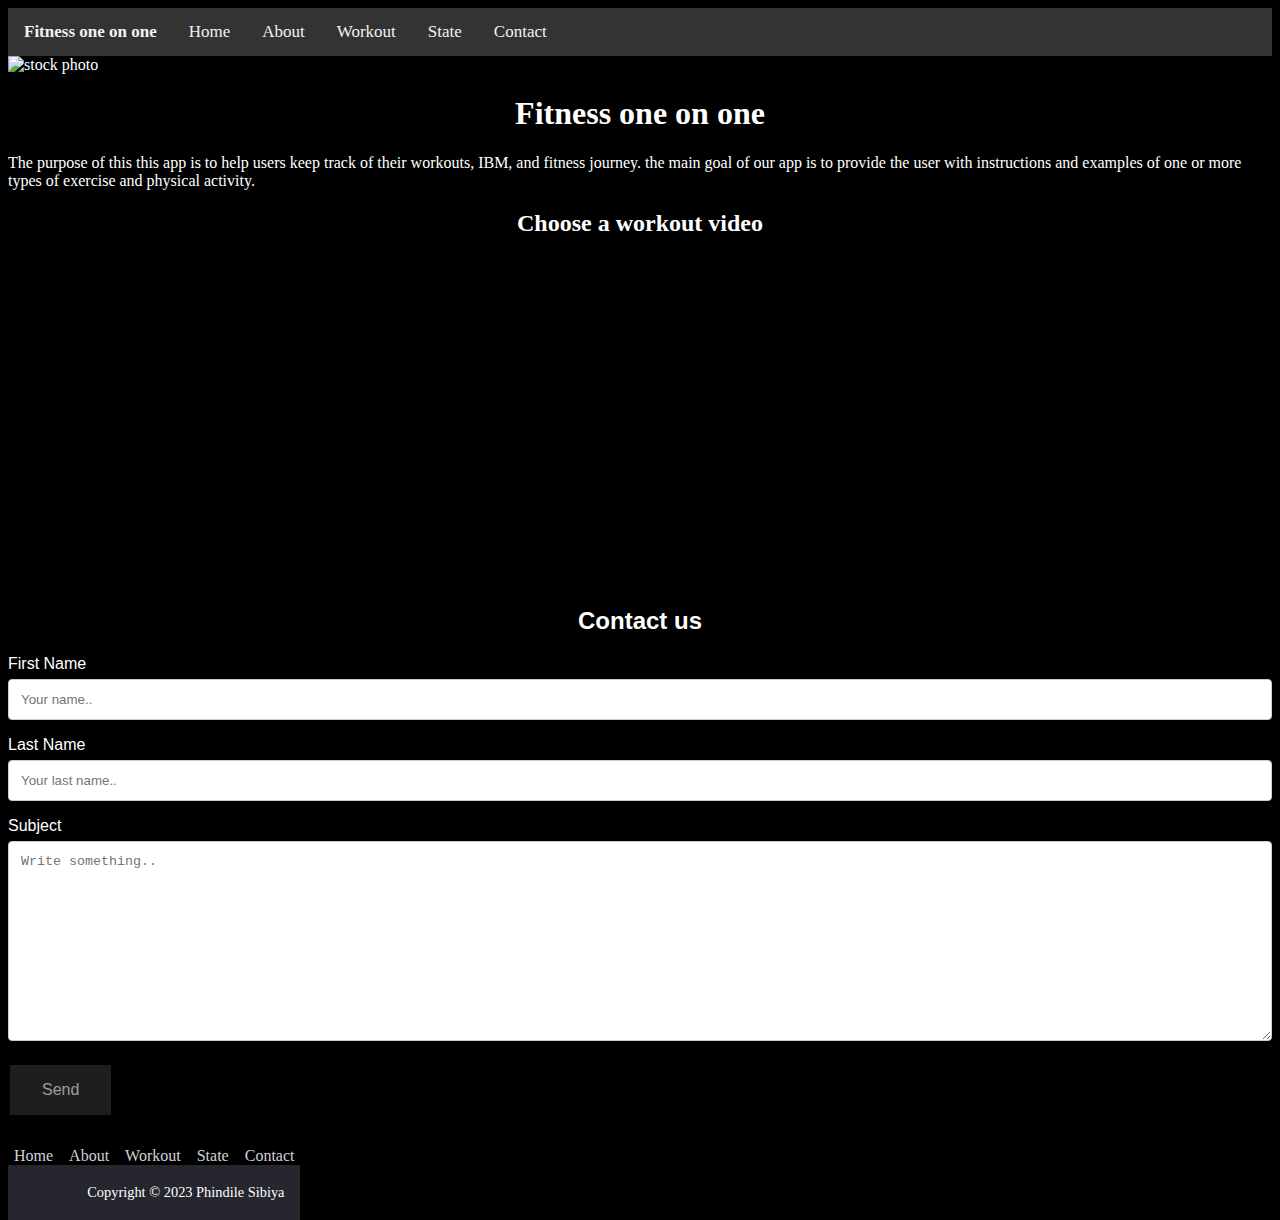
==== commit 175b771b: "FINAL PROJECT" ====
--- a/index.html
+++ b/index.html
@@ -87,17 +87,18 @@
 
     <!-- footer-->
     <footer>
+    
+    <div class="footer-menu">
+
+      <a href="#home">Home</a>
+      <a href="#about">About</a>
+      <a href="#workout">Workout</a>
+      <a href="#state">State</a>
+      <a href="#contact">Contact</a
+    </div>
+    
     <div class="row copyright">
-  <div class="footer-menu">
-
-  <a href="">Home</a>
-  <a href="">About</a>
-  <a href="">Contact</a>
-  <a href="">Blog</a>
-  <a href="">Social</a>
-
-  </div>
-   <p>Copyright &copy; 2023 Phindile Sibiya </p>
-</div>
+      <p>Copyright &copy; 2023 Phindile Sibiya </p>
+    </div>
   </body>
 </html>